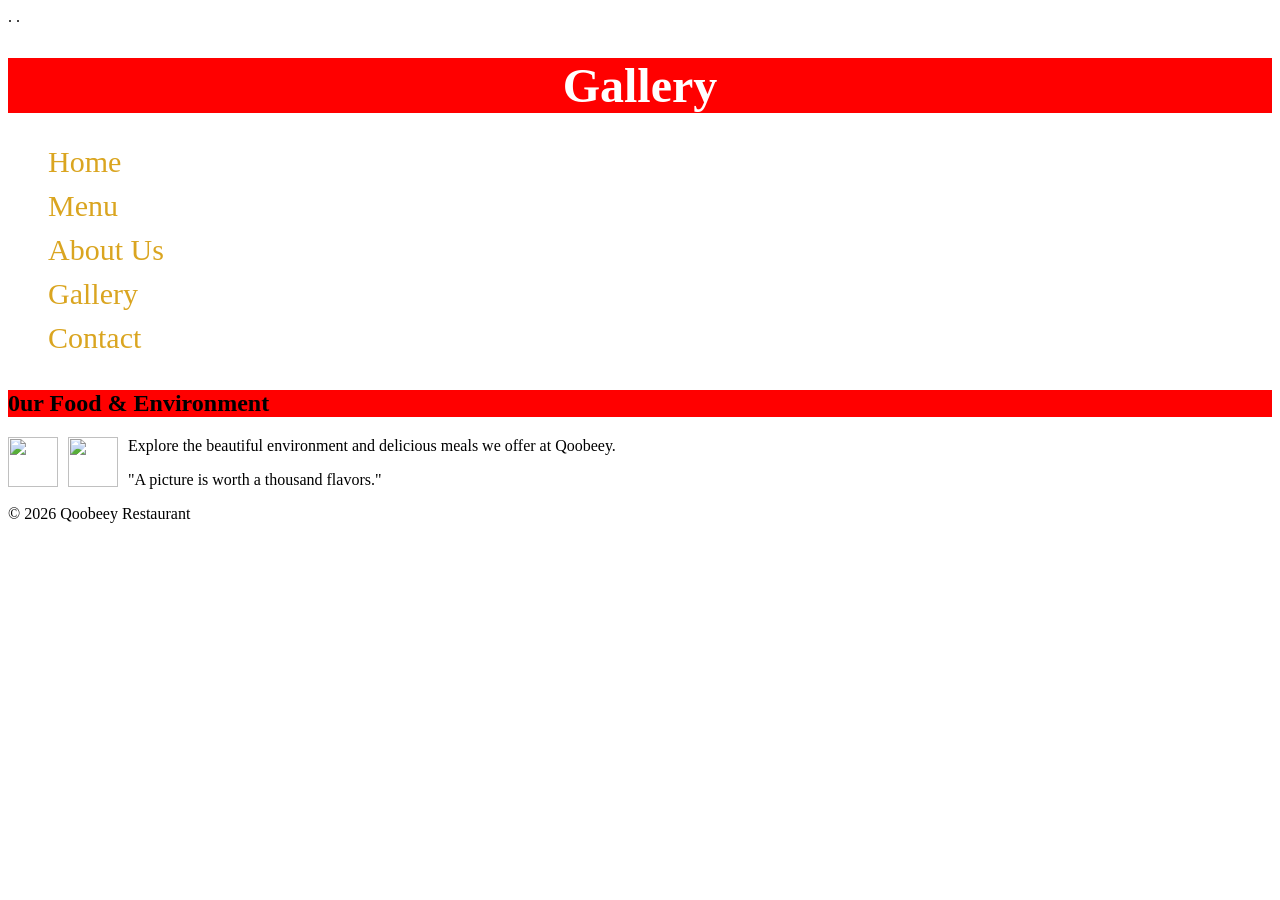
==== Gallery.html @ 36fa0ac3 "Add files via upload" ====
.<! DOCTYPE html>
<html>
<head>
<title>Qoobeey Restaurant - Gallery</title>
.<link rel="stylesheet" href="Qobey.css">
</head>
<body>
<header>
<h1>Gallery</h1>
</header>
<nav>
<ul>
    <li><a href="index.html">Home</a></li>
    <li><a href="Menu.html">Menu</a></li>
    <li><a href="About.html">About Us</a></li>
    <li><a href="Gallery.html">Gallery</a></li> 
   <li><a href="Contact.html">Contact</a></li>
</ul>
</nav>
<main>
<h2>0ur Food & Environment</h2>
<img src="Qooby.jpg " width="300">
<img src="Q.food.jpg  " width="300"›
<img src=" " width="300"›
<p>Explore the beautiful environment and delicious meals we
offer at <span>Qoobeey</span>.</p>
<blockquote>
"A picture is worth a thousand flavors."
</blockquote>
</main>
<footer>
<p>&copy; 2026 Qoobeey Restaurant</p>
</ footer>
</body>
</html>
---- Qobey.css ----
*{  
    font-family: Georgia, 'Times New Roman', Times, serif;
}
body{
    background-image: url(restaurant1.gif);
    
    background-size:100vw 100vh;
    background-repeat: no-repeat;
}
header{
    background-color: red;
}
 .bg{
    background-color: blue;
    color: olive;
}

header h1{
    font-size: 3em;
    text-align: center;
    color:#ffffff;
}


header p{
    color:#fffedc;
    font-size: 2em;
    font-style: italic;
    font-weight: 800;
    text-align: center;
}

nav a{
color: goldenrod;
font-size:30px;
   text-decoration: none;
}

 nav ul{
    list-style-type:none;
    font-size: 25px;
}


main p{
    line-height: 3em;
    color: blue;
    font-size: 1em;
    letter-spacing: 20%;
    text-indent: 30px;
    
}

main p span {
    color: black;
    background: wheat;
    text-transform: uppercase;
}
main h2{
    background-color:red;
    font-weight: bold;
    text-size:1em;
}

main ul li{
    color:blue;
  font-size: 1em;
   font-weight: bold;
 

}
.blockquote{
   font-size: 1em;
   font-weight: bold;
   font-style: italic;
   color:blue;
}

.foot{
    background-color: lightblue;
   height:80px;

   font-size: medium;
   font-style: italic;
    
}

.restaurant{
width: 400px;
height: 400px;
}

.menu-list{
    list-style: none;
    padding: 0;
}
.menu-item{
    display: flex;
    flex-direction: row;
    align-items: center;
    margin-bottom: 80px;
    
}
.menu-img{
    width:200px;
    height:200px;
    object-fit: cover;
    border-radius: 8px;
    margin-right: 20px
}
.menu-text i{
    display:block;
    margin-bottom: 9px;
    font-size: 1.1rem;
}
img{
    float: left;
    margin-right: 10px;
    width:50px;
}
li{
    clear:both;
    padding-bottom: 10px;
}
#img{
    width:400;
}
#imag{
    width:300;
}
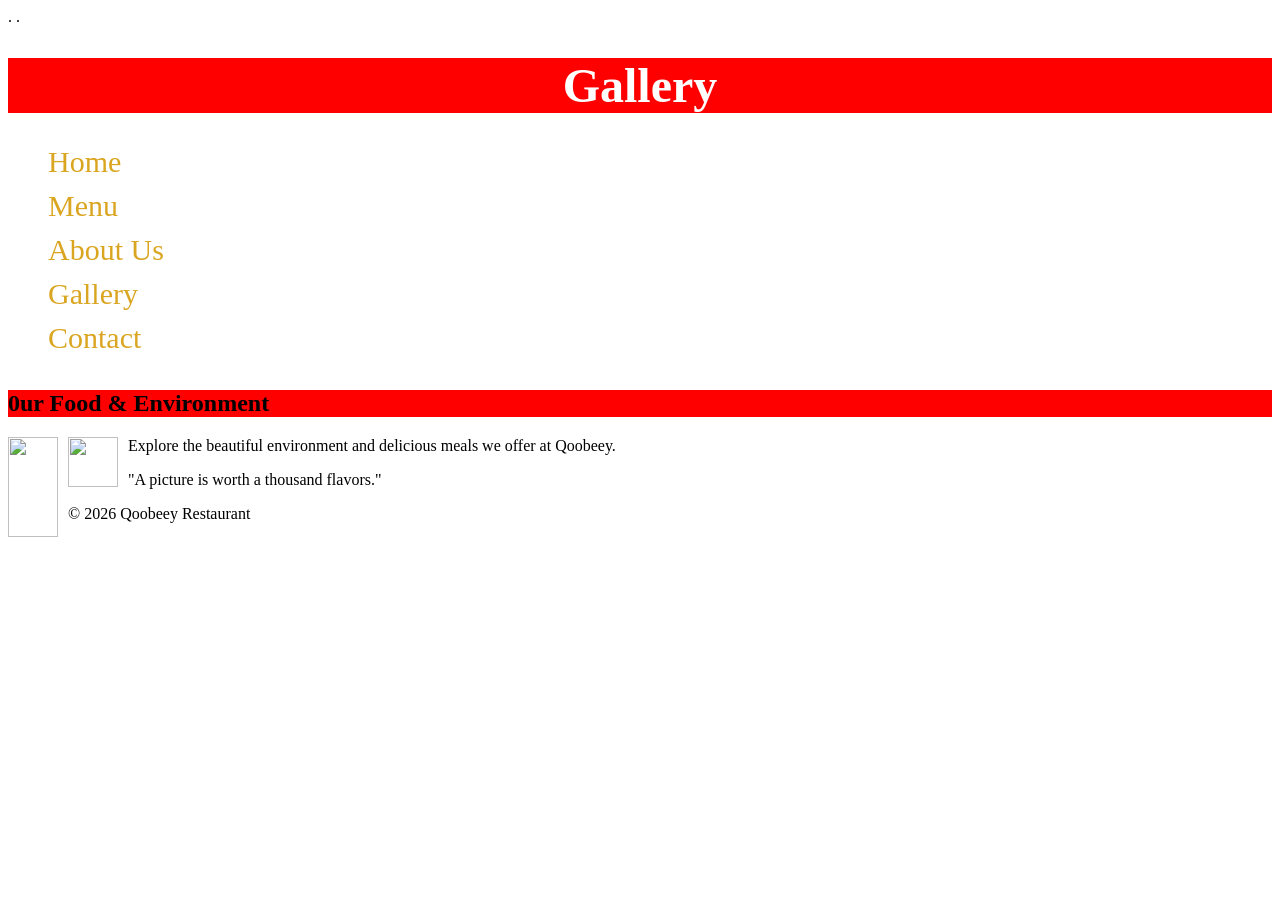
==== commit 9f179400: "Add files via upload" ====
--- a/Gallery.html
+++ b/Gallery.html
@@ -19,8 +19,8 @@
 </nav>
 <main>
 <h2>0ur Food & Environment</h2>
-<img src="Qooby.jpg " width="300">
-<img src="Q.food.jpg  " width="300"›
+<img src="Qooby.jpg " width="500" height="100">
+<img src="Q.food.jpg  " width="400"›
 <img src=" " width="300"›
 <p>Explore the beautiful environment and delicious meals we
 offer at <span>Qoobeey</span>.</p>
